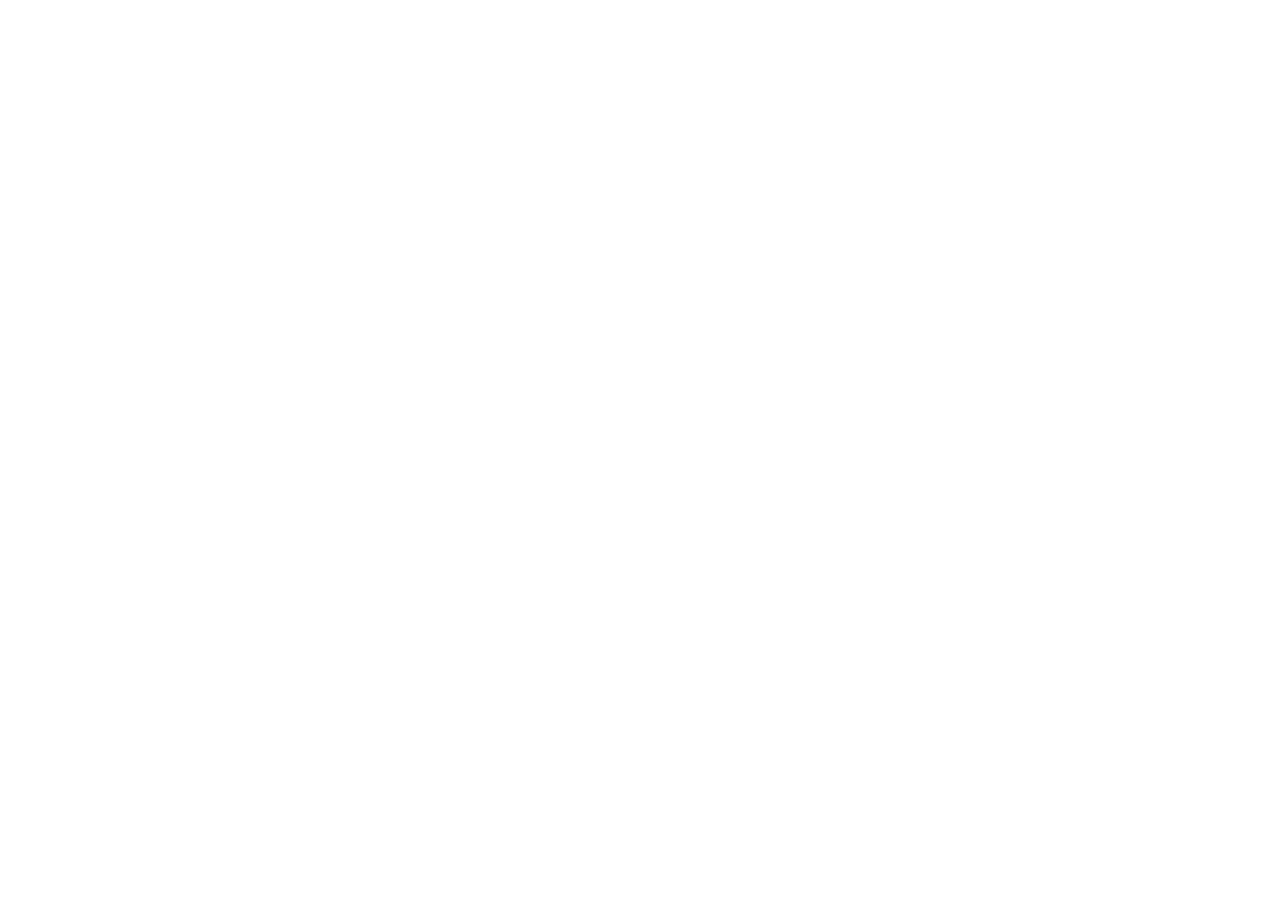
==== index.html @ 2bcfc8fc "init: start new task" ====
<!DOCTYPE html>
<html lang="en">
<head>
    <meta charset="UTF-8">
    <meta http-equiv="X-UA-Compatible" content="IE=edge">
    <meta name="viewport" content="width=device-width, initial-scale=1.0">
    <title>Me CV</title>
</head>
<body>
    
</body>
</html>
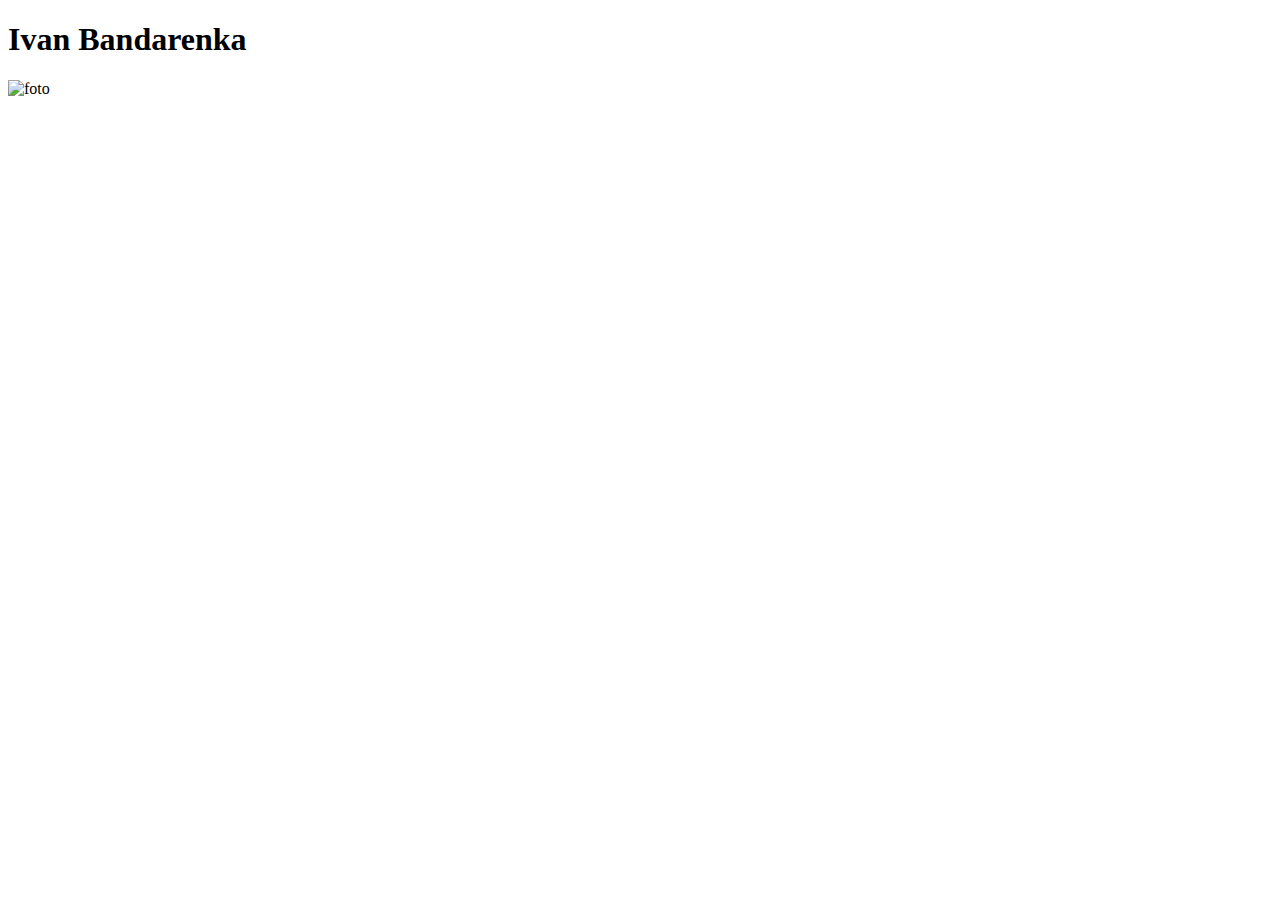
==== commit 8b0f6564: "feat: adding information html file" ====
--- a/index.html
+++ b/index.html
@@ -7,6 +7,10 @@
     <title>Me CV</title>
 </head>
 <body>
+    <div class="data">
+        <h1>Ivan Bandarenka</h1>
+        <img src="../rsschool-cv/foto.PNG" alt="foto">
+    </div>
     
 </body>
 </html>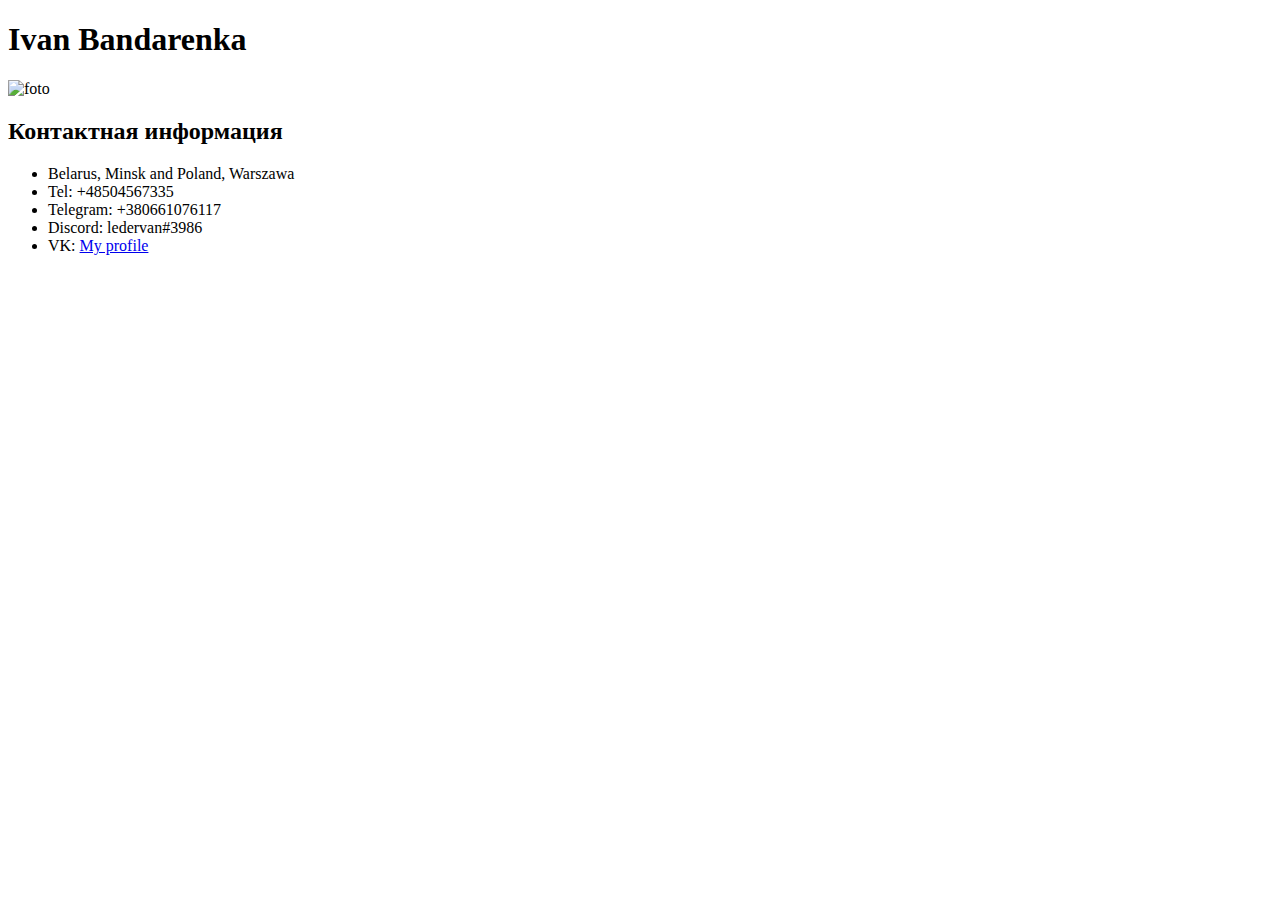
==== commit 2379ffc4: "feat: adding contact info html" ====
--- a/index.html
+++ b/index.html
@@ -7,10 +7,26 @@
     <title>Me CV</title>
 </head>
 <body>
-    <div class="data">
-        <h1>Ivan Bandarenka</h1>
-        <img src="../rsschool-cv/foto.PNG" alt="foto">
-    </div>
+    <div class="conteiner">
+        <div class="name">
+            <h1>Ivan Bandarenka</h1>
+            <img src="../rsschool-cv/foto.PNG" alt="foto">
+        </div>
+        <div class="contact">
+            <h2>Контактная информация</h2>
+            <ul>
+                <li>Belarus, Minsk and Poland, Warszawa</li>
+                <li>Tel: +48504567335</li>
+                <li>Telegram: +380661076117</li>
+                <li>Discord: ledervan#3986</li>
+                <li>VK: <a href="https://vk.com/vanya_bondarenko">My profile</a></li>
+            </ul>
+
+        </div>
+
     
+    
+    
+    </div>    
 </body>
 </html>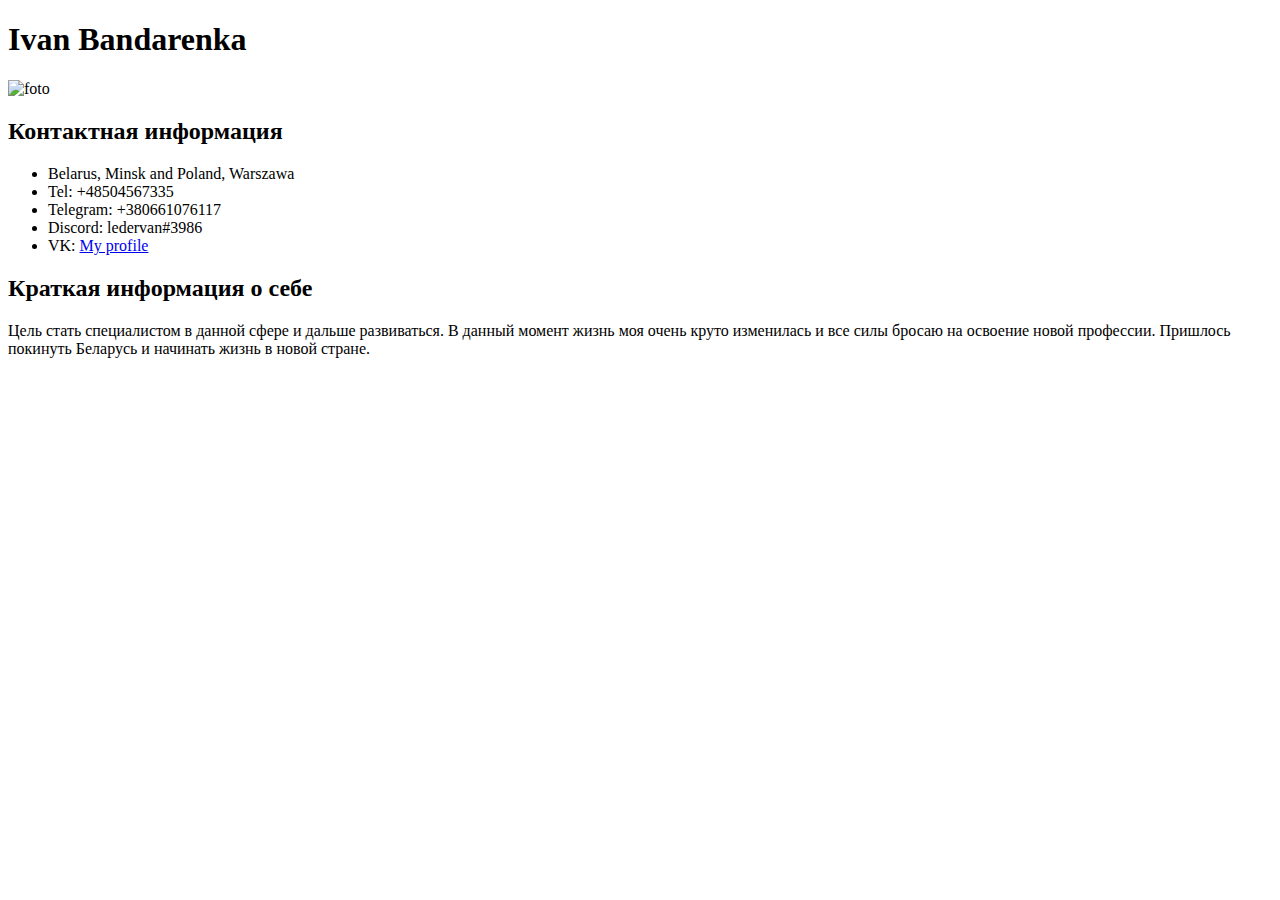
==== commit 3e5b5e9b: "feat: adding about info html" ====
--- a/index.html
+++ b/index.html
@@ -21,8 +21,15 @@
                 <li>Discord: ledervan#3986</li>
                 <li>VK: <a href="https://vk.com/vanya_bondarenko">My profile</a></li>
             </ul>
-
         </div>
+        <div class="about">
+            <h2>Краткая информация о себе</h2>
+            <p>Цель стать специалистом в данной сфере и дальше развиваться. 
+                В данный момент жизнь моя очень круто изменилась и все силы бросаю на освоение новой профессии.
+                Пришлось покинуть Беларусь и начинать жизнь в новой стране.
+            </p>
+        </div>
+        
 
     
     
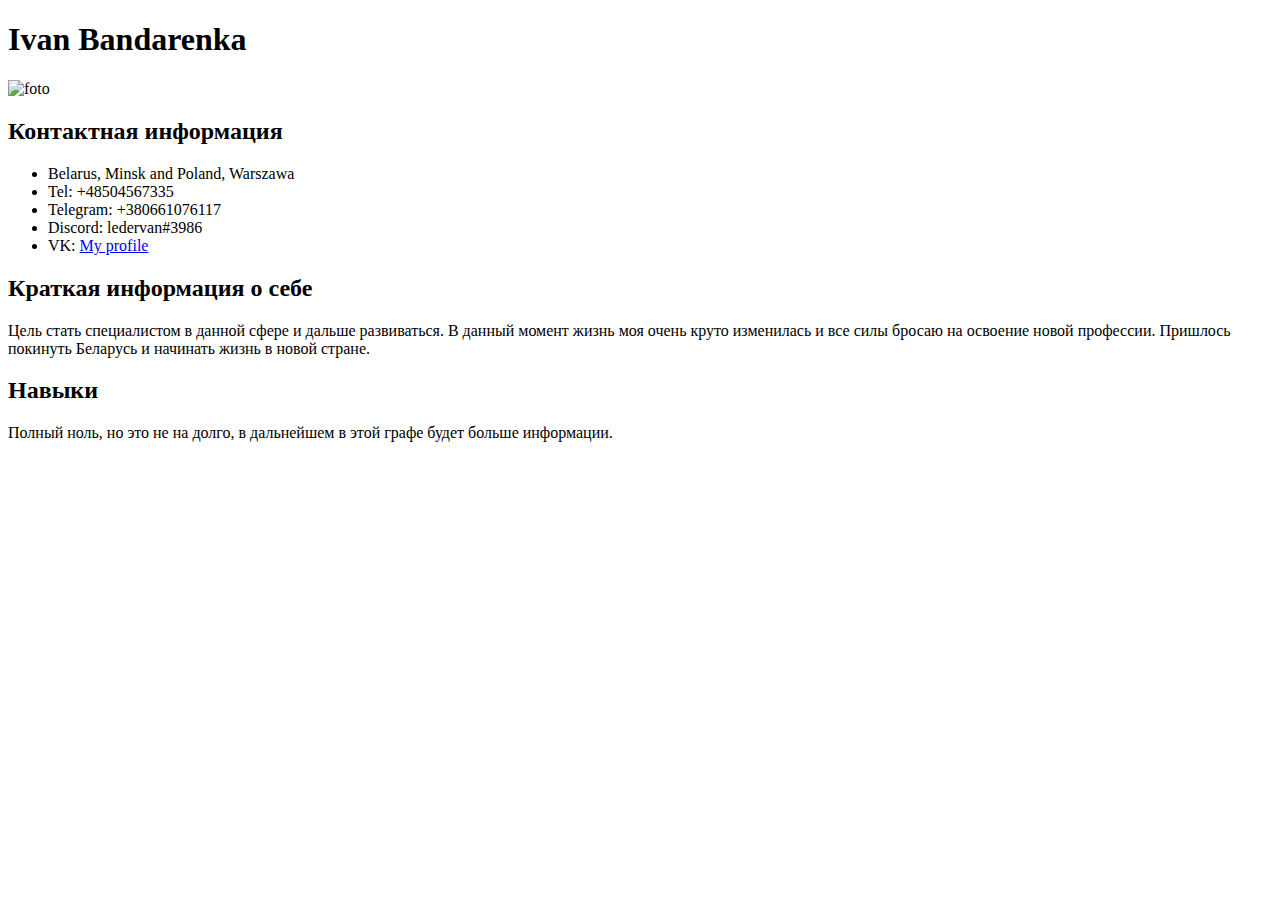
==== commit cfe51fbc: "feat:adding skills info html" ====
--- a/index.html
+++ b/index.html
@@ -29,6 +29,12 @@
                 Пришлось покинуть Беларусь и начинать жизнь в новой стране.
             </p>
         </div>
+        <div class="skills">
+            <h2>Навыки</h2>
+            <p>Полный ноль, но это не на долго, в дальнейшем в этой графе будет больше информации.
+            </p>
+        </div>
+        
         
 
     
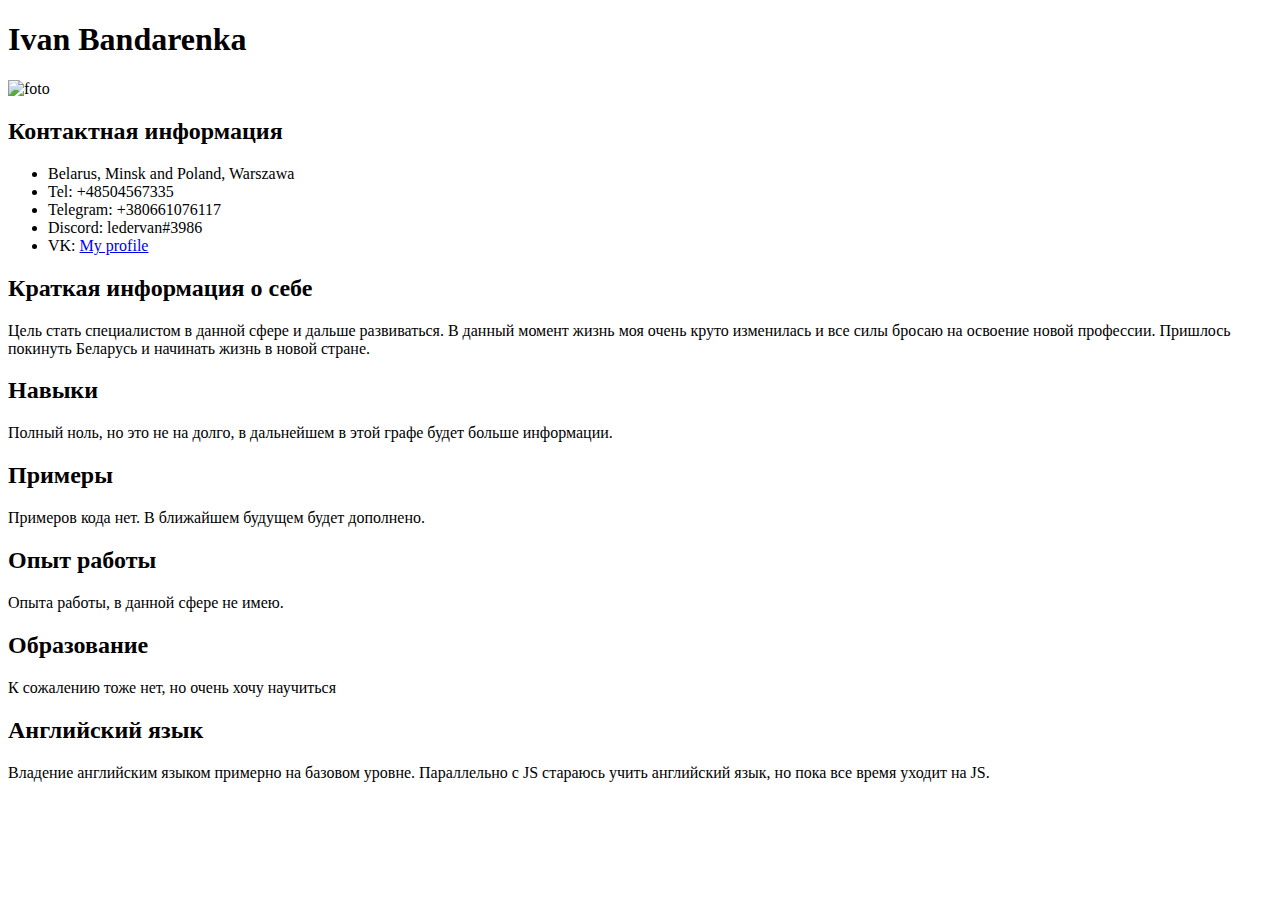
==== commit ee616a19: "feat: creat and filling css file" ====
--- a/index.html
+++ b/index.html
@@ -5,6 +5,9 @@
     <meta http-equiv="X-UA-Compatible" content="IE=edge">
     <meta name="viewport" content="width=device-width, initial-scale=1.0">
     <title>Me CV</title>
+    <link rel="stylesheet" href="../rsschool-cv/style.css">
+    <link rel="preconnect" href="https://fonts.gstatic.com">
+<link href="https://fonts.googleapis.com/css2?family=Ubuntu:wght@400;700&display=swap" rel="stylesheet">
 </head>
 <body>
     <div class="conteiner">
@@ -34,12 +37,24 @@
             <p>Полный ноль, но это не на долго, в дальнейшем в этой графе будет больше информации.
             </p>
         </div>
-        
-        
-
-    
-    
-    
+        <div class="exempl">
+            <h2>Примеры</h2>
+            <p>Примеров кода нет. В ближайшем будущем будет дополнено.</p>
+        </div>
+        <div class="work">
+            <h2>Опыт работы</h2>
+            <p>Опыта работы, в данной сфере не имею.</p>
+        </div>
+        <div class="education">
+            <h2>Образование</h2>
+            <p>К сожалению тоже нет, но очень хочу научиться</p>
+        </div>
+        <div class="english">
+            <h2>Английский язык</h2>
+            <p>Владение английским языком примерно на базовом уровне. 
+                Параллельно с JS стараюсь учить английский язык, но пока все время уходит на JS.
+            </p>
+        </div>
     </div>    
 </body>
 </html>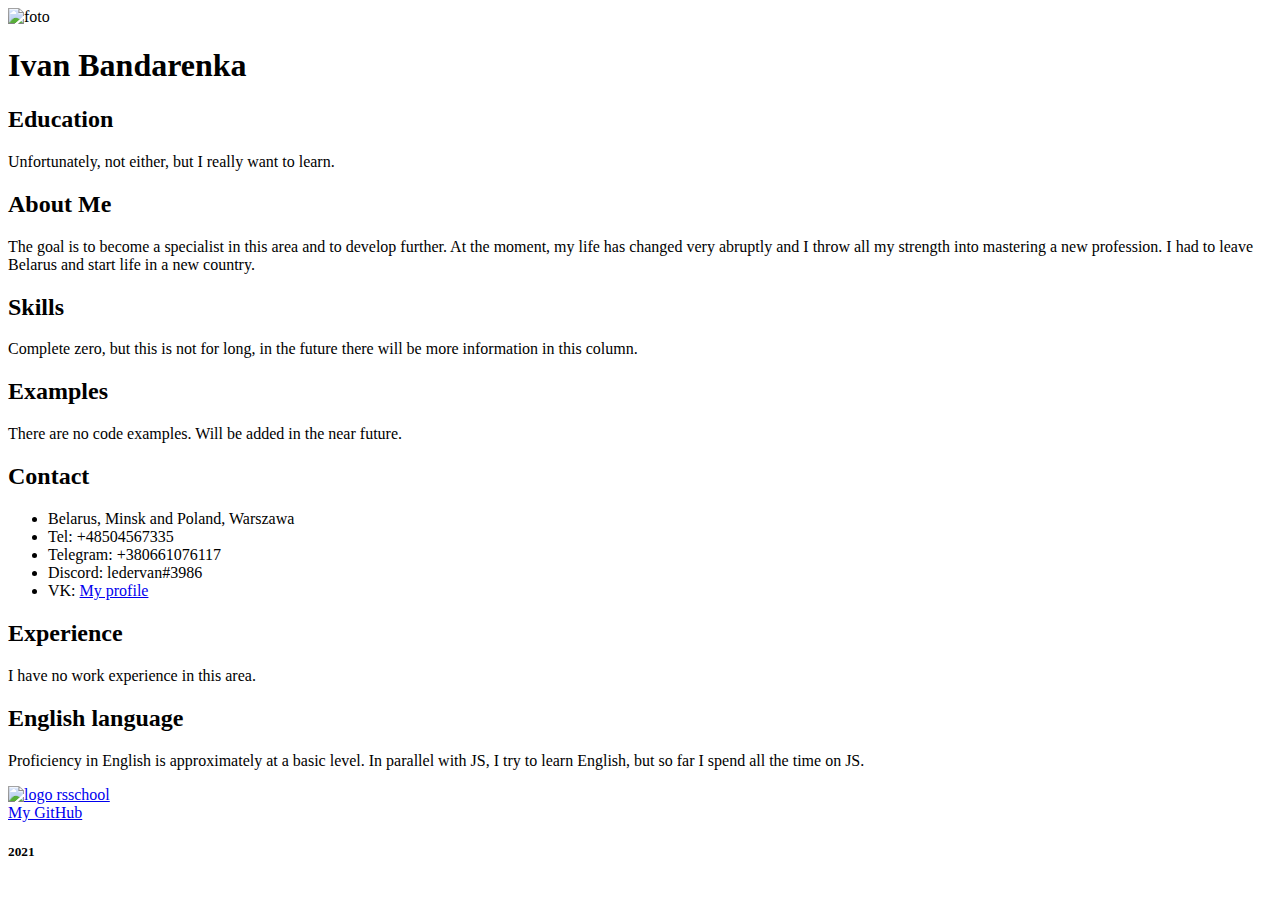
==== commit e8af8e73: "feat: update html and css file" ====
--- a/index.html
+++ b/index.html
@@ -11,50 +11,68 @@
 </head>
 <body>
     <div class="conteiner">
-        <div class="name">
+        <header class="name">
+            <img src="../rsschool-cv/foto.jpg" alt="foto">
             <h1>Ivan Bandarenka</h1>
-            <img src="../rsschool-cv/foto.PNG" alt="foto">
+        </header>
+        <article class="info">
+            <div class="block-left">
+            <h2>Education</h2>
+            <p>Unfortunately, not either, but I really want to learn.</p>
+            </div>
+            <div class="block-right">
+                <h2>About Me</h2>
+                <p>The goal is to become a specialist in this area and to develop further. At the moment, my life has changed very abruptly and I throw all my strength into mastering a new profession. I had to leave Belarus and start life in a new country.
+                </p>
+            </div>
+        </article>
+        <article class="info">
+            <div class="block-left">
+                <h2>Skills</h2>
+                <p>Complete zero, but this is not for long, in the future there will be more information in this column.
+                </p>
+            </div>
+            <div class="block-right">
+                <h2>Examples</h2>
+                <p>There are no code examples. Will be added in the near future.</p>
+            </div>
+        </article>
+        <article class="info">
+            <div class="block-left">
+                <h2>Contact</h2>
+                <ul>
+                    <li>Belarus, Minsk and Poland, Warszawa</li>
+                    <li>Tel: +48504567335</li>
+                    <li>Telegram: +380661076117</li>
+                    <li>Discord: ledervan#3986</li>
+                    <li>VK: <a href="https://vk.com/vanya_bondarenko" target="_blank">My profile</a></li>
+                </ul>
+            </div>
+            <div class="block-right">
+                <h2>Experience</h2>
+                <p>I have no work experience in this area.</p>
+            </div>
+         
+        </article>
+        <section class="info">
+            <div class="eng">
+                <h2>English language</h2>
+                <p>
+                Proficiency in English is approximately at a basic level. In parallel with JS, I try to learn English, but so far I spend all the time on JS.
+                </p>
+            </div>
+        </section>    
+    </div> 
+    <footer>
+        <div class="footer">
+            <a href="https://rs.school/js/" target="_blank">
+            <img src="https://rs.school/images/rs_school_js.svg" alt="logo rsschool" width="100">
+            </a>
+            <div class="git">
+            <a class="git git--link" href="https://github.com/ledervan" target="_blank">My GitHub</a>
+            <h5>2021</h5>
+            </div>
         </div>
-        <div class="contact">
-            <h2>Контактная информация</h2>
-            <ul>
-                <li>Belarus, Minsk and Poland, Warszawa</li>
-                <li>Tel: +48504567335</li>
-                <li>Telegram: +380661076117</li>
-                <li>Discord: ledervan#3986</li>
-                <li>VK: <a href="https://vk.com/vanya_bondarenko">My profile</a></li>
-            </ul>
-        </div>
-        <div class="about">
-            <h2>Краткая информация о себе</h2>
-            <p>Цель стать специалистом в данной сфере и дальше развиваться. 
-                В данный момент жизнь моя очень круто изменилась и все силы бросаю на освоение новой профессии.
-                Пришлось покинуть Беларусь и начинать жизнь в новой стране.
-            </p>
-        </div>
-        <div class="skills">
-            <h2>Навыки</h2>
-            <p>Полный ноль, но это не на долго, в дальнейшем в этой графе будет больше информации.
-            </p>
-        </div>
-        <div class="exempl">
-            <h2>Примеры</h2>
-            <p>Примеров кода нет. В ближайшем будущем будет дополнено.</p>
-        </div>
-        <div class="work">
-            <h2>Опыт работы</h2>
-            <p>Опыта работы, в данной сфере не имею.</p>
-        </div>
-        <div class="education">
-            <h2>Образование</h2>
-            <p>К сожалению тоже нет, но очень хочу научиться</p>
-        </div>
-        <div class="english">
-            <h2>Английский язык</h2>
-            <p>Владение английским языком примерно на базовом уровне. 
-                Параллельно с JS стараюсь учить английский язык, но пока все время уходит на JS.
-            </p>
-        </div>
-    </div>    
+    </footer>   
 </body>
 </html>